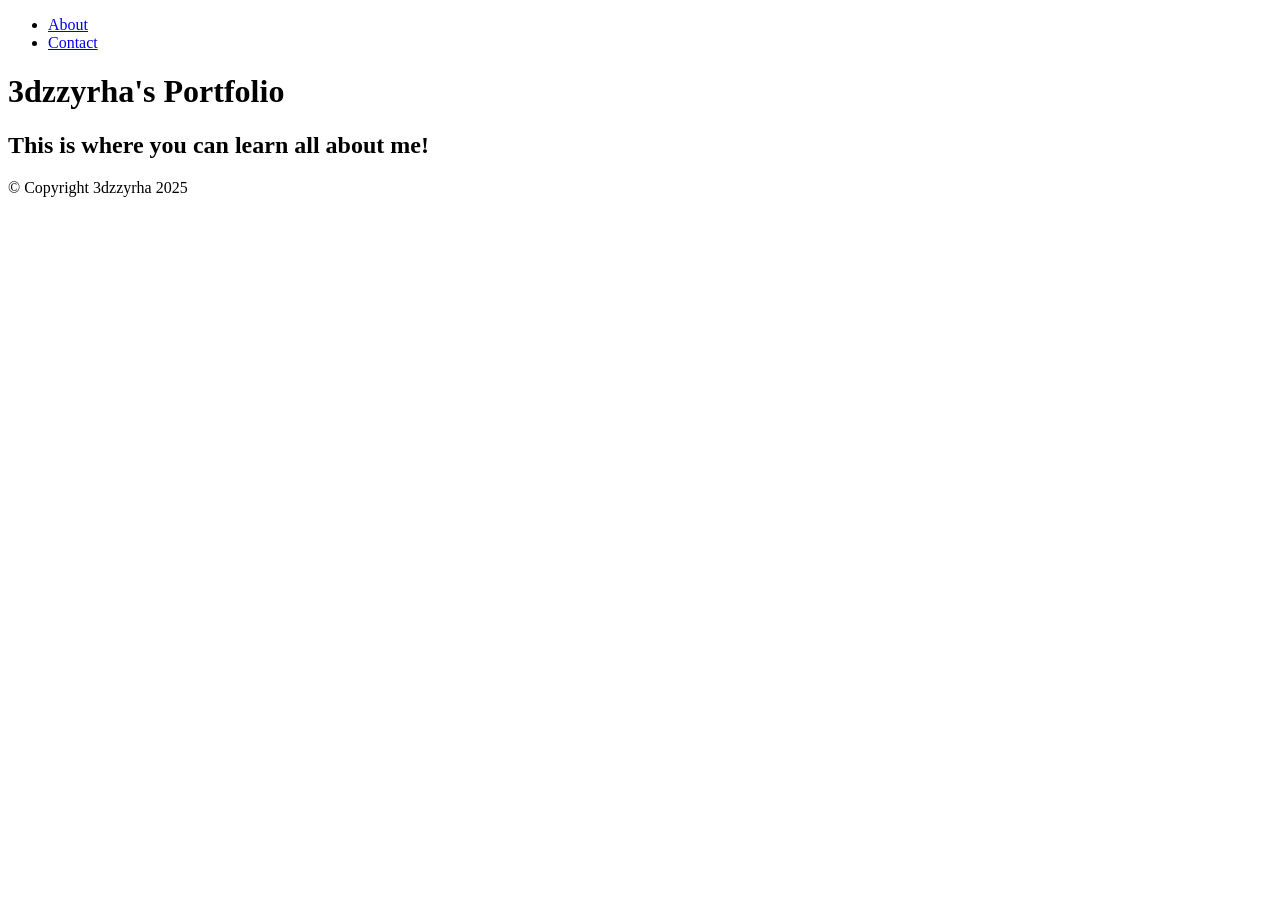
==== index.html @ 99fbc47b "initial" ====
<!DOCTYPE html>
<html lang="en">
  <head>
    <meta charset="UTF-8" />
    <meta name="viewport" content="width=device-width, initial-scale=1.0" />
    <meta http-equiv="X-UA-Compatible" content="ie=edge" />
    <link rel="stylesheet" href="../my-portfolio/css/styles.css">
    <title>3dzzyrha's Portfolio</title>
  </head>
  <body>
    <nav>
      <ul>
        <li><a href = "/my-portfolio/about.html">About</a></li>
        <li><a href = "/my-portfolio/contact.html">Contact</a></li>
      </ul>
    </nav>
    <h1>3dzzyrha's Portfolio</h1>
    <h2>This is where you can learn all about me!</h2>
    <footer>&copy; Copyright 3dzzyrha 2025</footer>
  </body>
</html>
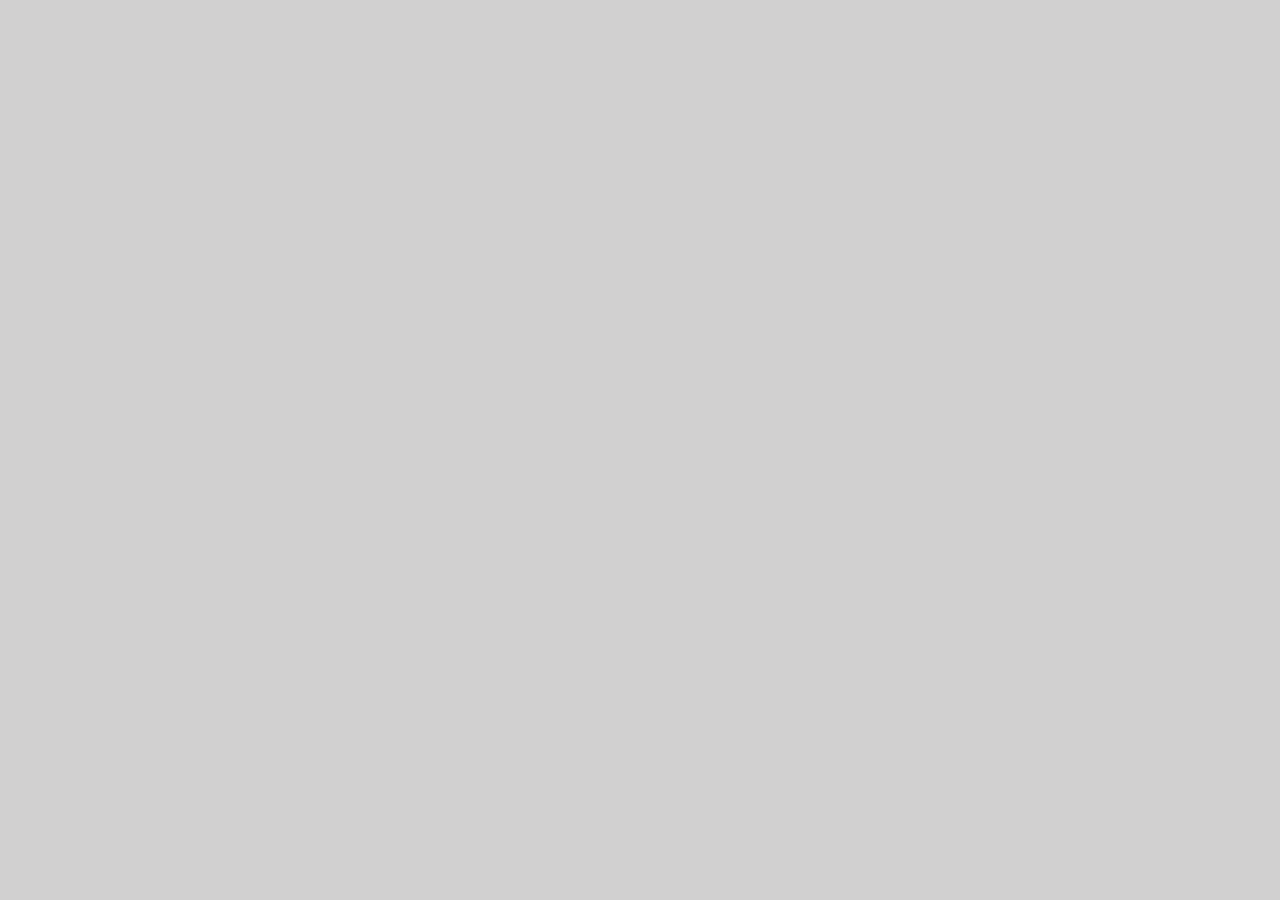
==== commit c22be1ad: "add css and js" ====
--- a/index.html
+++ b/index.html
@@ -4,18 +4,19 @@
     <meta charset="UTF-8" />
     <meta name="viewport" content="width=device-width, initial-scale=1.0" />
     <meta http-equiv="X-UA-Compatible" content="ie=edge" />
-    <link rel="stylesheet" href="../my-portfolio/css/styles.css">
+    <link rel="stylesheet" href="../css/styles.css">
+    <script src="../js/backToTop.js">
     <title>3dzzyrha's Portfolio</title>
   </head>
   <body>
     <nav>
       <ul>
-        <li><a href = "/my-portfolio/about.html">About</a></li>
-        <li><a href = "/my-portfolio/contact.html">Contact</a></li>
+        <li><a href = "/my-portfolio-2/about.html">About</a></li>
+        <li><a href = "/my-portfolio-2/contact.html">Contact</a></li>
       </ul>
     </nav>
     <h1>3dzzyrha's Portfolio</h1>
     <h2>This is where you can learn all about me!</h2>
-    <footer>&copy; Copyright 3dzzyrha 2025</footer>
+    <footer>&copy; Copyright 3dzzyrha 2026</footer>
   </body>
 </html>
--- a/css/styles.css
+++ b/css/styles.css
@@ -0,0 +1,27 @@
+@import url('https://fonts.cdnfonts.com/css/freesans');
+
+body {
+    font-family: 'FreeSans', sans-serif;
+    background-color: #d1d0d0;
+}
+
+nav {
+    font-weight: medium;
+    /* font-size: x-large; */
+    display: inline-flex;
+}
+
+h1 {
+    text-align: center;
+    font-weight: bold;
+    font-size: 3rem;
+}
+
+#contact {
+    text-align: center;
+}
+
+footer {
+    font-size: small;
+    text-align: center;
+}
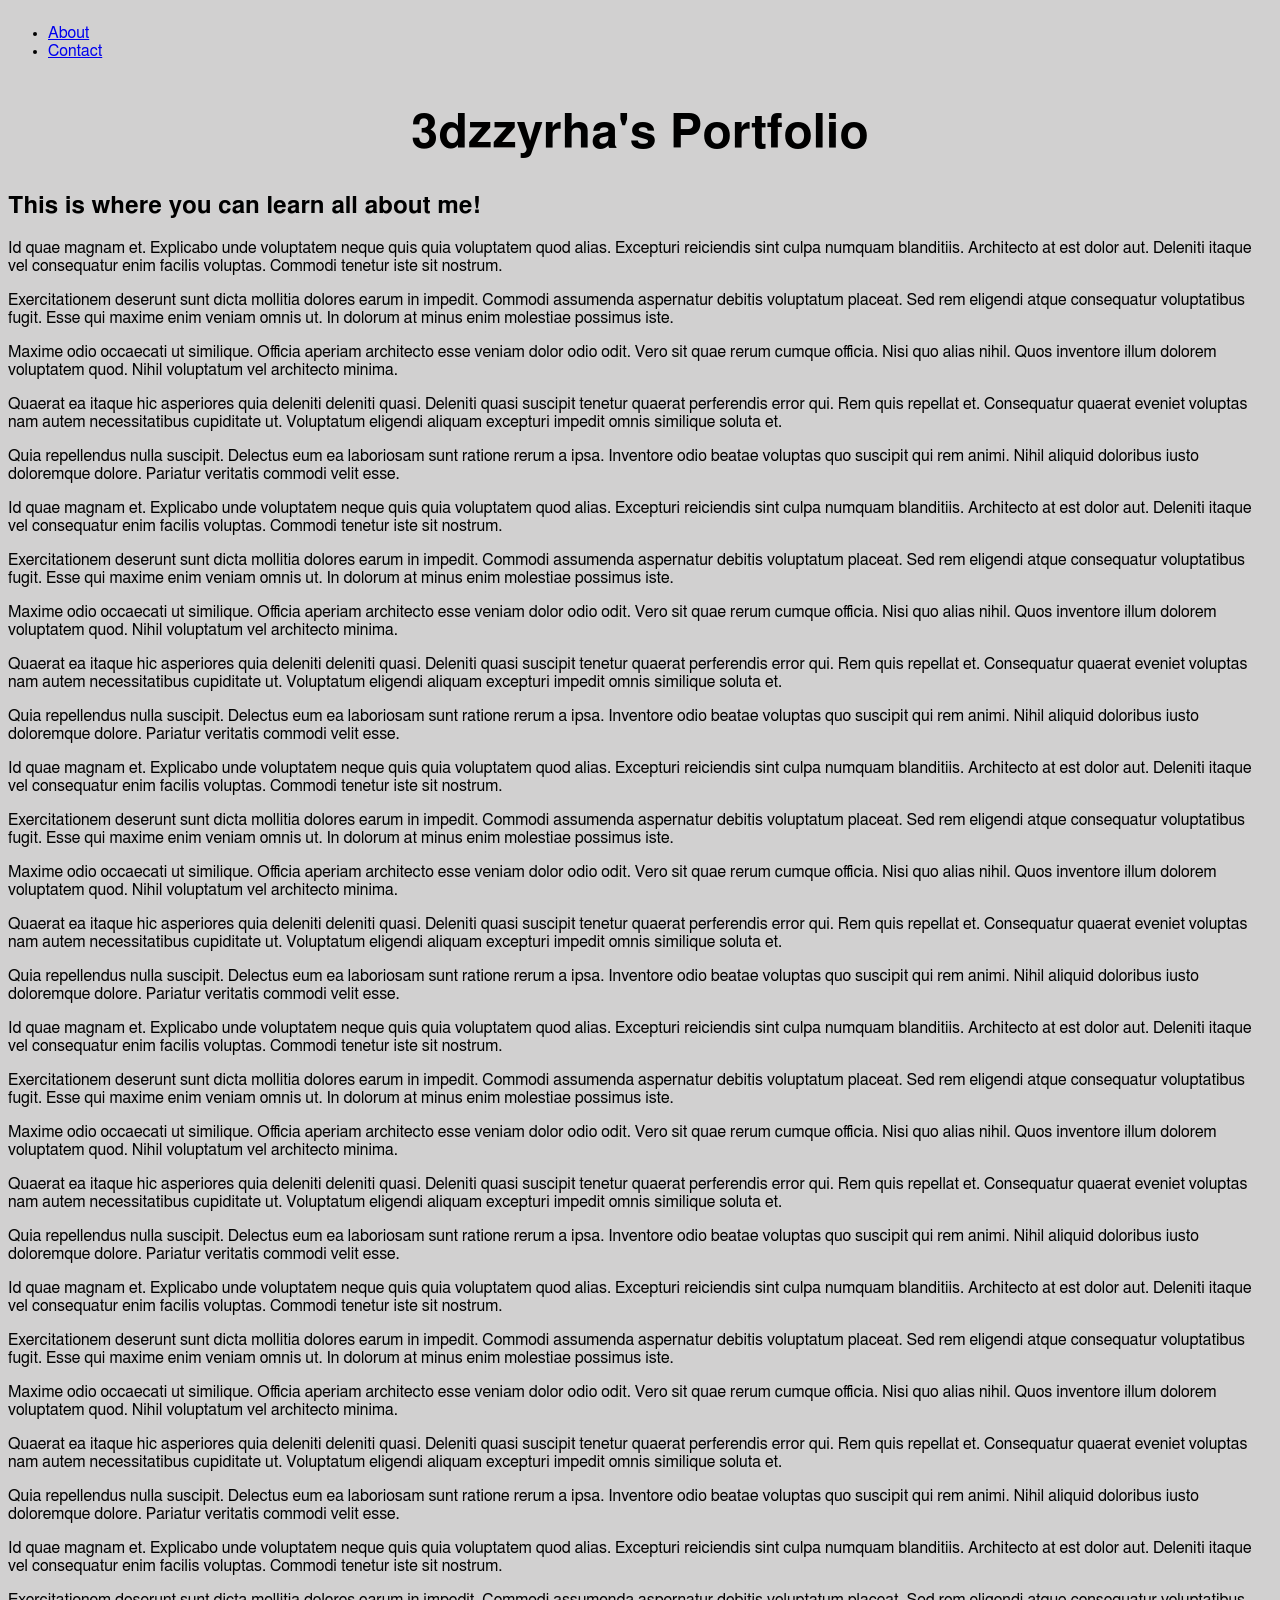
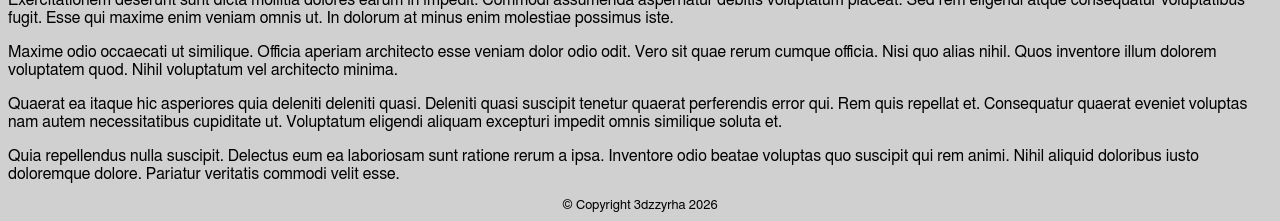
==== commit f307e3fa: "other stuff" ====
--- a/index.html
+++ b/index.html
@@ -4,19 +4,91 @@
     <meta charset="UTF-8" />
     <meta name="viewport" content="width=device-width, initial-scale=1.0" />
     <meta http-equiv="X-UA-Compatible" content="ie=edge" />
-    <link rel="stylesheet" href="../css/styles.css">
-    <script src="../js/backToTop.js">
+    <link rel="stylesheet" href="css/styles.css">
+    <link rel="stylesheet" href="css/backToTopButton.css">
+    <script src="js/backToTop.js"></script>
     <title>3dzzyrha's Portfolio</title>
   </head>
   <body>
     <nav>
       <ul>
-        <li><a href = "/my-portfolio-2/about.html">About</a></li>
-        <li><a href = "/my-portfolio-2/contact.html">Contact</a></li>
+        <li><a href = "about.html">About</a></li>
+        <li><a href = "contact.html">Contact</a></li>
       </ul>
     </nav>
     <h1>3dzzyrha's Portfolio</h1>
     <h2>This is where you can learn all about me!</h2>
+
+    <p>Id quae magnam et. Explicabo unde voluptatem neque quis quia voluptatem quod alias. Excepturi reiciendis sint culpa numquam blanditiis. Architecto at est dolor aut. Deleniti itaque vel consequatur enim facilis voluptas. Commodi tenetur iste sit nostrum.</p>
+
+    <p>Exercitationem deserunt sunt dicta mollitia dolores earum in impedit. Commodi assumenda aspernatur debitis voluptatum placeat. Sed rem eligendi atque consequatur voluptatibus fugit. Esse qui maxime enim veniam omnis ut. In dolorum at minus enim molestiae possimus iste.</p>
+
+    <p>Maxime odio occaecati ut similique. Officia aperiam architecto esse veniam dolor odio odit. Vero sit quae rerum cumque officia. Nisi quo alias nihil. Quos inventore illum dolorem voluptatem quod. Nihil voluptatum vel architecto minima.</p>
+
+    <p>Quaerat ea itaque hic asperiores quia deleniti deleniti quasi. Deleniti quasi suscipit tenetur quaerat perferendis error qui. Rem quis repellat et. Consequatur quaerat eveniet voluptas nam autem necessitatibus cupiditate ut. Voluptatum eligendi aliquam excepturi impedit omnis similique soluta et.</p>
+
+    <p>Quia repellendus nulla suscipit. Delectus eum ea laboriosam sunt ratione rerum a ipsa. Inventore odio beatae voluptas quo suscipit qui rem animi. Nihil aliquid doloribus iusto doloremque dolore. Pariatur veritatis commodi velit esse.</p>
+
+    <p>Id quae magnam et. Explicabo unde voluptatem neque quis quia voluptatem quod alias. Excepturi reiciendis sint culpa numquam blanditiis. Architecto at est dolor aut. Deleniti itaque vel consequatur enim facilis voluptas. Commodi tenetur iste sit nostrum.</p>
+
+    <p>Exercitationem deserunt sunt dicta mollitia dolores earum in impedit. Commodi assumenda aspernatur debitis voluptatum placeat. Sed rem eligendi atque consequatur voluptatibus fugit. Esse qui maxime enim veniam omnis ut. In dolorum at minus enim molestiae possimus iste.</p>
+
+    <p>Maxime odio occaecati ut similique. Officia aperiam architecto esse veniam dolor odio odit. Vero sit quae rerum cumque officia. Nisi quo alias nihil. Quos inventore illum dolorem voluptatem quod. Nihil voluptatum vel architecto minima.</p>
+
+    <p>Quaerat ea itaque hic asperiores quia deleniti deleniti quasi. Deleniti quasi suscipit tenetur quaerat perferendis error qui. Rem quis repellat et. Consequatur quaerat eveniet voluptas nam autem necessitatibus cupiditate ut. Voluptatum eligendi aliquam excepturi impedit omnis similique soluta et.</p>
+
+    <p>Quia repellendus nulla suscipit. Delectus eum ea laboriosam sunt ratione rerum a ipsa. Inventore odio beatae voluptas quo suscipit qui rem animi. Nihil aliquid doloribus iusto doloremque dolore. Pariatur veritatis commodi velit esse.</p>
+
+    <p>Id quae magnam et. Explicabo unde voluptatem neque quis quia voluptatem quod alias. Excepturi reiciendis sint culpa numquam blanditiis. Architecto at est dolor aut. Deleniti itaque vel consequatur enim facilis voluptas. Commodi tenetur iste sit nostrum.</p>
+
+    <p>Exercitationem deserunt sunt dicta mollitia dolores earum in impedit. Commodi assumenda aspernatur debitis voluptatum placeat. Sed rem eligendi atque consequatur voluptatibus fugit. Esse qui maxime enim veniam omnis ut. In dolorum at minus enim molestiae possimus iste.</p>
+
+    <p>Maxime odio occaecati ut similique. Officia aperiam architecto esse veniam dolor odio odit. Vero sit quae rerum cumque officia. Nisi quo alias nihil. Quos inventore illum dolorem voluptatem quod. Nihil voluptatum vel architecto minima.</p>
+
+    <p>Quaerat ea itaque hic asperiores quia deleniti deleniti quasi. Deleniti quasi suscipit tenetur quaerat perferendis error qui. Rem quis repellat et. Consequatur quaerat eveniet voluptas nam autem necessitatibus cupiditate ut. Voluptatum eligendi aliquam excepturi impedit omnis similique soluta et.</p>
+
+    <p>Quia repellendus nulla suscipit. Delectus eum ea laboriosam sunt ratione rerum a ipsa. Inventore odio beatae voluptas quo suscipit qui rem animi. Nihil aliquid doloribus iusto doloremque dolore. Pariatur veritatis commodi velit esse.</p>
+
+    <p>Id quae magnam et. Explicabo unde voluptatem neque quis quia voluptatem quod alias. Excepturi reiciendis sint culpa numquam blanditiis. Architecto at est dolor aut. Deleniti itaque vel consequatur enim facilis voluptas. Commodi tenetur iste sit nostrum.</p>
+
+    <p>Exercitationem deserunt sunt dicta mollitia dolores earum in impedit. Commodi assumenda aspernatur debitis voluptatum placeat. Sed rem eligendi atque consequatur voluptatibus fugit. Esse qui maxime enim veniam omnis ut. In dolorum at minus enim molestiae possimus iste.</p>
+
+    <p>Maxime odio occaecati ut similique. Officia aperiam architecto esse veniam dolor odio odit. Vero sit quae rerum cumque officia. Nisi quo alias nihil. Quos inventore illum dolorem voluptatem quod. Nihil voluptatum vel architecto minima.</p>
+
+    <p>Quaerat ea itaque hic asperiores quia deleniti deleniti quasi. Deleniti quasi suscipit tenetur quaerat perferendis error qui. Rem quis repellat et. Consequatur quaerat eveniet voluptas nam autem necessitatibus cupiditate ut. Voluptatum eligendi aliquam excepturi impedit omnis similique soluta et.</p>
+
+    <p>Quia repellendus nulla suscipit. Delectus eum ea laboriosam sunt ratione rerum a ipsa. Inventore odio beatae voluptas quo suscipit qui rem animi. Nihil aliquid doloribus iusto doloremque dolore. Pariatur veritatis commodi velit esse.</p>
+
+    <p>Id quae magnam et. Explicabo unde voluptatem neque quis quia voluptatem quod alias. Excepturi reiciendis sint culpa numquam blanditiis. Architecto at est dolor aut. Deleniti itaque vel consequatur enim facilis voluptas. Commodi tenetur iste sit nostrum.</p>
+
+    <p>Exercitationem deserunt sunt dicta mollitia dolores earum in impedit. Commodi assumenda aspernatur debitis voluptatum placeat. Sed rem eligendi atque consequatur voluptatibus fugit. Esse qui maxime enim veniam omnis ut. In dolorum at minus enim molestiae possimus iste.</p>
+
+    <p>Maxime odio occaecati ut similique. Officia aperiam architecto esse veniam dolor odio odit. Vero sit quae rerum cumque officia. Nisi quo alias nihil. Quos inventore illum dolorem voluptatem quod. Nihil voluptatum vel architecto minima.</p>
+
+    <p>Quaerat ea itaque hic asperiores quia deleniti deleniti quasi. Deleniti quasi suscipit tenetur quaerat perferendis error qui. Rem quis repellat et. Consequatur quaerat eveniet voluptas nam autem necessitatibus cupiditate ut. Voluptatum eligendi aliquam excepturi impedit omnis similique soluta et.</p>
+
+    <p>Quia repellendus nulla suscipit. Delectus eum ea laboriosam sunt ratione rerum a ipsa. Inventore odio beatae voluptas quo suscipit qui rem animi. Nihil aliquid doloribus iusto doloremque dolore. Pariatur veritatis commodi velit esse.</p>
+
+    <p>Id quae magnam et. Explicabo unde voluptatem neque quis quia voluptatem quod alias. Excepturi reiciendis sint culpa numquam blanditiis. Architecto at est dolor aut. Deleniti itaque vel consequatur enim facilis voluptas. Commodi tenetur iste sit nostrum.</p>
+
+    <p>Exercitationem deserunt sunt dicta mollitia dolores earum in impedit. Commodi assumenda aspernatur debitis voluptatum placeat. Sed rem eligendi atque consequatur voluptatibus fugit. Esse qui maxime enim veniam omnis ut. In dolorum at minus enim molestiae possimus iste.</p>
+
+    <p>Maxime odio occaecati ut similique. Officia aperiam architecto esse veniam dolor odio odit. Vero sit quae rerum cumque officia. Nisi quo alias nihil. Quos inventore illum dolorem voluptatem quod. Nihil voluptatum vel architecto minima.</p>
+
+    <p>Quaerat ea itaque hic asperiores quia deleniti deleniti quasi. Deleniti quasi suscipit tenetur quaerat perferendis error qui. Rem quis repellat et. Consequatur quaerat eveniet voluptas nam autem necessitatibus cupiditate ut. Voluptatum eligendi aliquam excepturi impedit omnis similique soluta et.</p>
+
+    <p>Quia repellendus nulla suscipit. Delectus eum ea laboriosam sunt ratione rerum a ipsa. Inventore odio beatae voluptas quo suscipit qui rem animi. Nihil aliquid doloribus iusto doloremque dolore. Pariatur veritatis commodi velit esse.</p>
+    
     <footer>&copy; Copyright 3dzzyrha 2026</footer>
+
+    <div class="back-to-top-wrapper">
+      <button onclick="scrollToTop()" class="back-to-top-btn" title="Go to top">
+        <!-- Paste in svg of chevron-up -->
+        <svg xmlns="http://www.w3.org/2000/svg" fill="none" viewBox="0 0 24 24" stroke-width="1.5" stroke="currentColor" class="size-6">
+          <path stroke-linecap="round" stroke-linejoin="round" d="m4.5 15.75 7.5-7.5 7.5 7.5" />
+        </svg>
+      </button>
+    </div>
+
   </body>
 </html>
--- a/css/backToTopButton.css
+++ b/css/backToTopButton.css
@@ -0,0 +1,35 @@
+.back-to-top-wrapper {
+/* Positions the back-to-top button fixed at bottom-right corner */
+position: fixed;
+bottom: 40px;
+right: 40px;
+z-index: 999;
+}
+
+.back-to-top-btn {
+/* Initially hides the button and styles it as a circular clickable element */
+display: none;
+width: 40px;
+padding: 3px;
+background-color: white;
+border-radius: 50%; /* makes button a circle */
+border: 1px solid #2222224D;
+cursor: pointer; /* Shows the user that button is clickable */
+}
+
+.back-to-top-btn:hover {
+/* Changes background color on hover for visual feedback */
+background-color: #2222224D;
+border: none;
+}
+
+.back-to-top-btn svg {
+/* Styles the SVG icon inside the button */
+display: block;
+color: #222222;
+}
+
+.back-to-top-btn svg:hover {
+/* Changes the color of the SVG icon on hover */
+color: #FFF;
+}
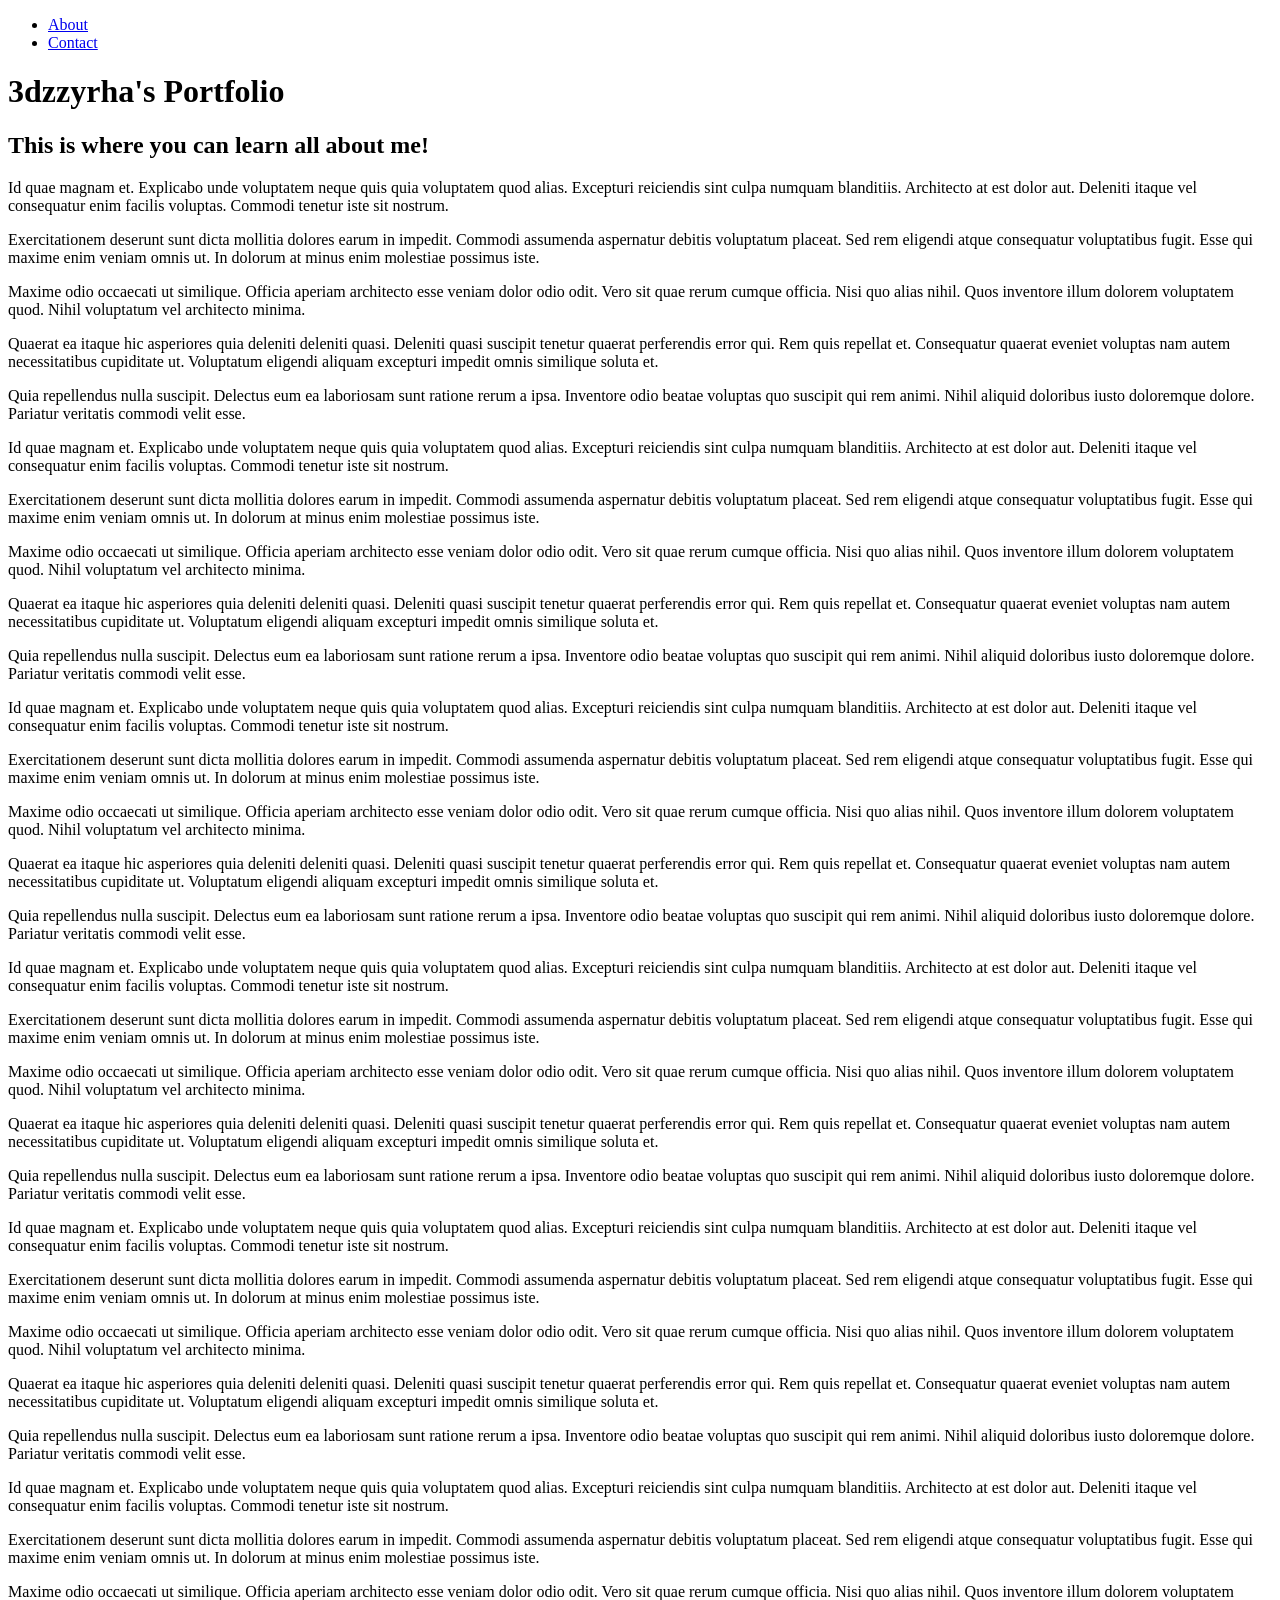
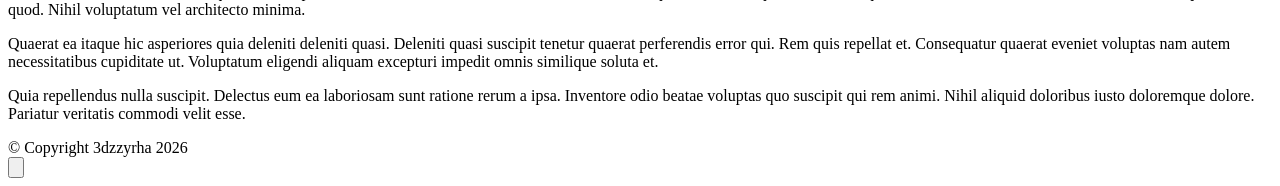
==== commit 6bc7295a: "fix links" ====
--- a/index.html
+++ b/index.html
@@ -4,15 +4,15 @@
     <meta charset="UTF-8" />
     <meta name="viewport" content="width=device-width, initial-scale=1.0" />
     <meta http-equiv="X-UA-Compatible" content="ie=edge" />
-    <link rel="stylesheet" href="css/styles.css">
-    <link rel="stylesheet" href="css/backToTopButton.css">
-    <script src="js/backToTop.js"></script>
+    <link rel="stylesheet" href="/my-portfolio-2/css/styles.css">
+    <link rel="stylesheet" href="/my-portfolio-2/css/backToTopButton.css">
+    <script src="/my-portfolio-2/js/backToTop.js"></script>
     <title>3dzzyrha's Portfolio</title>
   </head>
   <body>
     <nav>
       <ul>
-        <li><a href = "about.html">About</a></li>
+        <li><a href = "/my-portfolio-2/about.html">About</a></li>
         <li><a href = "contact.html">Contact</a></li>
       </ul>
     </nav>
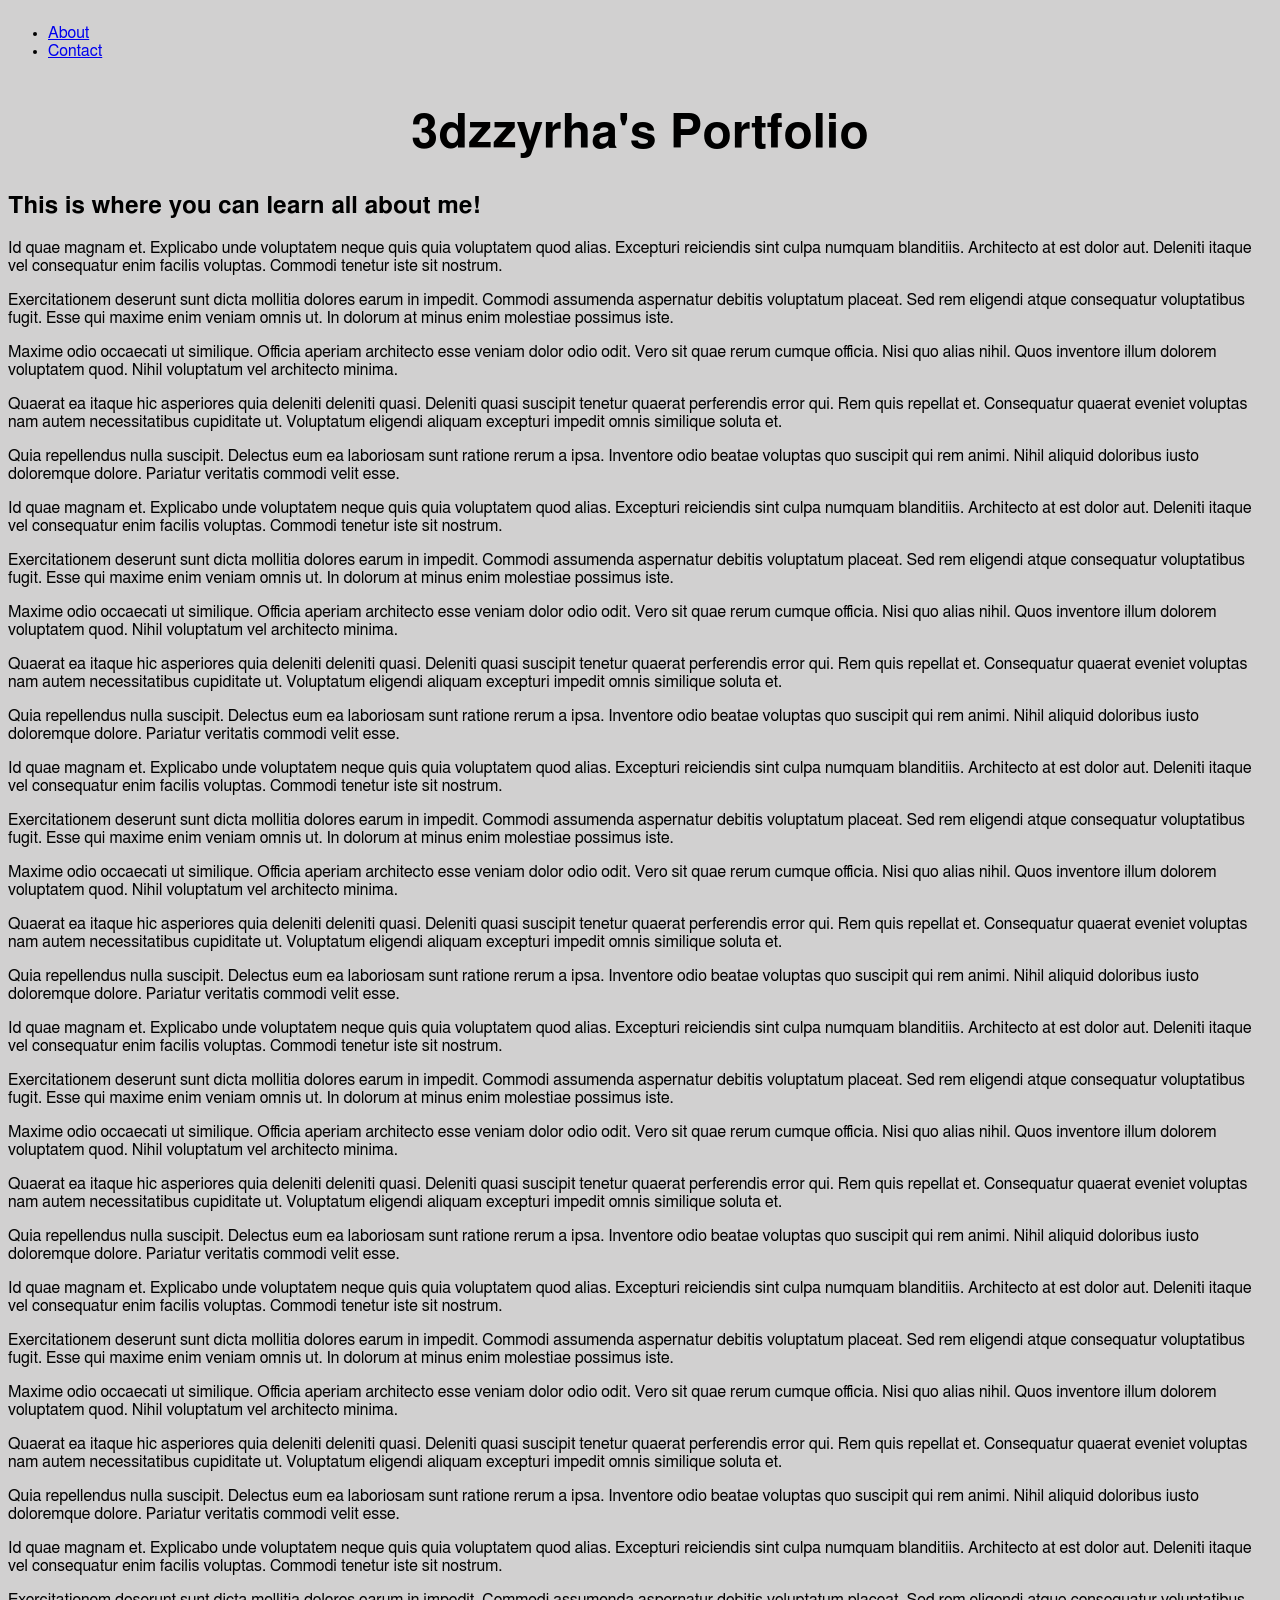
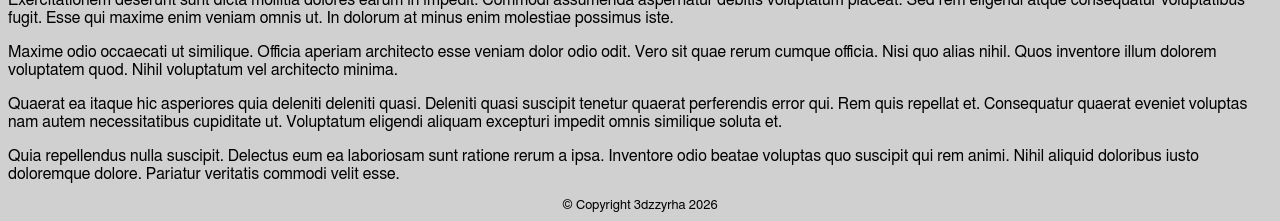
==== commit c68b22cd: "fix links again?" ====
--- a/index.html
+++ b/index.html
@@ -4,15 +4,15 @@
     <meta charset="UTF-8" />
     <meta name="viewport" content="width=device-width, initial-scale=1.0" />
     <meta http-equiv="X-UA-Compatible" content="ie=edge" />
-    <link rel="stylesheet" href="/my-portfolio-2/css/styles.css">
-    <link rel="stylesheet" href="/my-portfolio-2/css/backToTopButton.css">
-    <script src="/my-portfolio-2/js/backToTop.js"></script>
+    <link rel="stylesheet" href="/css/styles.css">
+    <link rel="stylesheet" href="/css/backToTopButton.css">
+    <script src="/js/backToTop.js"></script>
     <title>3dzzyrha's Portfolio</title>
   </head>
   <body>
     <nav>
       <ul>
-        <li><a href = "/my-portfolio-2/about.html">About</a></li>
+        <li><a href = "/about.html">About</a></li>
         <li><a href = "contact.html">Contact</a></li>
       </ul>
     </nav>
--- a/css/styles.css
+++ b/css/styles.css
@@ -0,0 +1,27 @@
+@import url('https://fonts.cdnfonts.com/css/freesans');
+
+body {
+    font-family: 'FreeSans', sans-serif;
+    background-color: #d1d0d0;
+}
+
+nav {
+    font-weight: medium;
+    /* font-size: x-large; */
+    display: inline-flex;
+}
+
+h1 {
+    text-align: center;
+    font-weight: bold;
+    font-size: 3rem;
+}
+
+#contact {
+    text-align: center;
+}
+
+footer {
+    font-size: small;
+    text-align: center;
+}
--- a/css/backToTopButton.css
+++ b/css/backToTopButton.css
@@ -0,0 +1,35 @@
+.back-to-top-wrapper {
+/* Positions the back-to-top button fixed at bottom-right corner */
+position: fixed;
+bottom: 40px;
+right: 40px;
+z-index: 999;
+}
+
+.back-to-top-btn {
+/* Initially hides the button and styles it as a circular clickable element */
+display: none;
+width: 40px;
+padding: 3px;
+background-color: white;
+border-radius: 50%; /* makes button a circle */
+border: 1px solid #2222224D;
+cursor: pointer; /* Shows the user that button is clickable */
+}
+
+.back-to-top-btn:hover {
+/* Changes background color on hover for visual feedback */
+background-color: #2222224D;
+border: none;
+}
+
+.back-to-top-btn svg {
+/* Styles the SVG icon inside the button */
+display: block;
+color: #222222;
+}
+
+.back-to-top-btn svg:hover {
+/* Changes the color of the SVG icon on hover */
+color: #FFF;
+}
